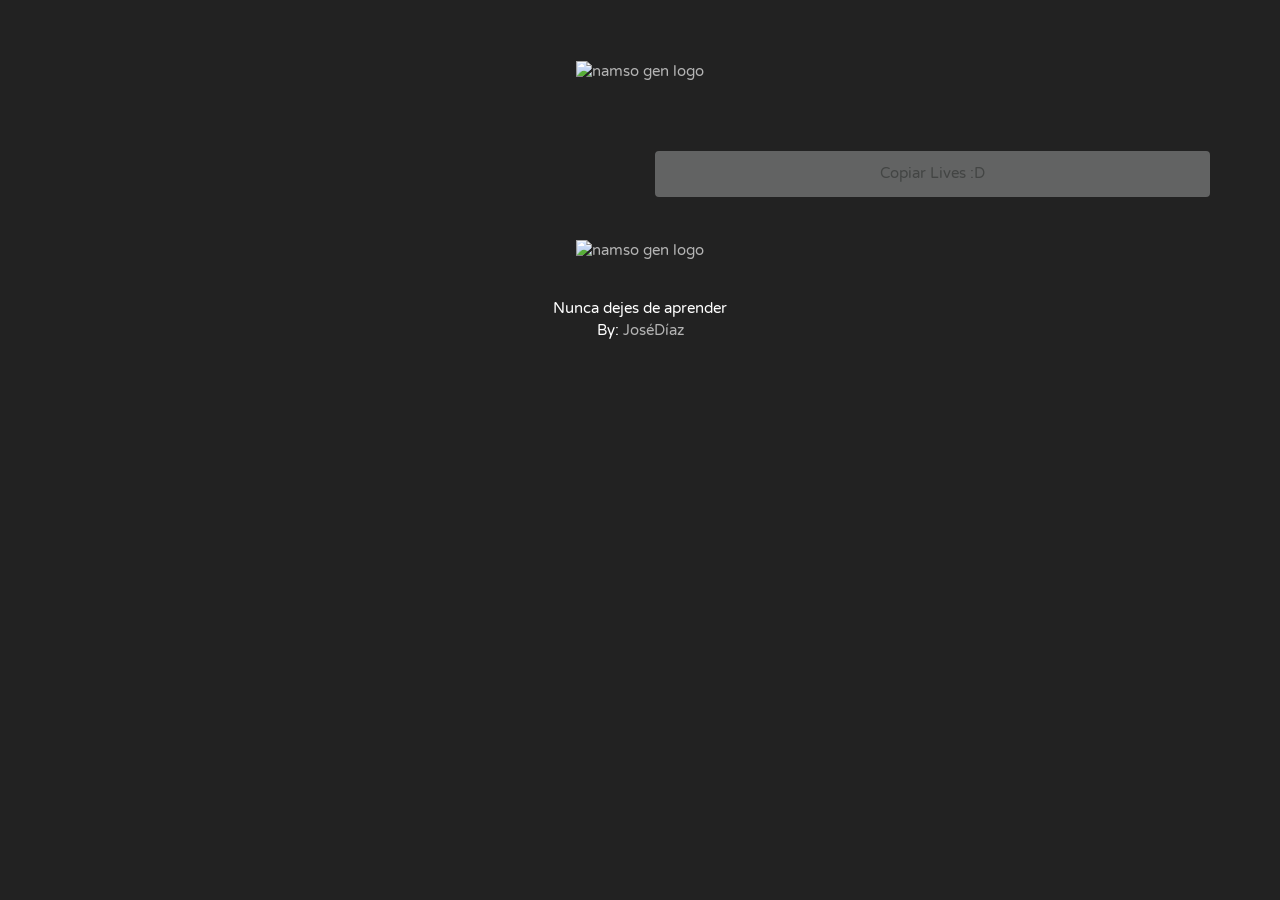
==== lives.html @ 6b5b1782 "Add files via upload" ====
<!doctype html>
<html lang="en">
<head>
    <meta charset="UTF-8">
    <meta name="viewport" content="width=device-width,initial-scale=1,user-scalable=no">
    <meta http-equiv="X-UA-Compatible" content="ie=edge">
    <title>Generador Online JoséDíaz-ValidGen</title>
    <meta name="description" content="TeamR1">
    <link rel="stylesheet" href="https://fonts.googleapis.com/css?family=Lato:300,400,700">
    <script async="" src="https://cdn.sessionstack.com/sessionstack.js"></script>
    <meta name="apple-mobile-web-app-capable" content="yes">
    <meta name="apple-mobile-web-app-status-bar-style" content="black-translucent">
    <meta name="apple-mobile-web-app-title" content="Team RL Cc Gen">
    <meta name="mobile-web-app-capable" content="yes">
    <meta name="theme-color" content="#000">
    <meta name="application-name" content="TeamR1 Cc Gen">
 
 <link rel="stylesheet" href="https://fonts.googleapis.com/css?family=Varela+Round&display=swap">
 <style>
      * {
        font-family: 'Varela Round', serif;
      }
 </style>

</head>
<style type="text/css">
html {
    font-family: sans-serif;
    -ms-text-size-adjust: 100%;
    -webkit-text-size-adjust: 100%
}
 
body {
    margin: 0
}
.navigations {
    display: flex;
    background-color:#222222;
    align-items: center;
    justify-content: center;
    height: 100px;
    margin-bottom: 30px;
  }

.naviga {
    display: flex;
    background-color:#222222;
    align-items: center;
    justify-content: center;
    height: 65px;
    margin-bottom: 15px;
  }
  
figcaption,
footer,
main,
menu,
nav,
section {
    display: block
}
 
canvas {
    display: inline-block;
    vertical-align: baseline
}
 
[hidden],
template {
    display: none
}
 
a {
    background-color: transparent
}
 
a:active,
a:hover {
    outline: 0
}
 
b,
strong {
    font-weight: 700
}
 
dfn {
    font-style: italic
}
 
h1 {
    font-size: 2em;
    margin: .67em 0
}
 
img {
    border: 0
}
 
hr {
    box-sizing: content-box;
    height: 0
}
 
code {
    font-family: monospace, monospace;
    font-size: 1em
}
 
button,
input,
select,
textarea {
    color: inherit;
    font: inherit;
    margin: 0
}
 
button {
    overflow: visible
}
 
button,
select {
    text-transform: none
}
 
button,
html input[type=button],
input[type=reset],
input[type=submit] {
    -webkit-appearance: button;
    cursor: pointer
}
 
button[disabled],
html input[disabled] {
    cursor: default
}
 
button::-moz-focus-inner,
input::-moz-focus-inner {
    border: 0;
    padding: 0
}
 
input {
    line-height: normal
}
 
input[type=checkbox],
input[type=radio] {
    box-sizing: border-box;
    padding: 0
}
 
input[type=number]::-webkit-inner-spin-button,
input[type=number]::-webkit-outer-spin-button {
    height: auto
}
 
input[type=search] {
    -webkit-appearance: textfield;
    box-sizing: content-box
}
 
input[type=search]::-webkit-search-cancel-button,
input[type=search]::-webkit-search-decoration {
    -webkit-appearance: none
}
 
textarea {
    overflow: auto
}
 
 
@media print {
    *,
    :after,
    :before {
        background: transparent!important;
        color: #000!important;
        box-shadow: none!important;
        text-shadow: none!important
    }
    a,
    a:visited {
        text-decoration: underline
    }
    a[href]:after {
        content: " (" attr(href) ")"
    }
    a[href^="#"]:after,
    a[href^="javascript:"]:after {
        content: ""
    }
    img {
        page-break-inside: avoid;
        max-width: 100%!important
    }
    h2,
    h3,
    p {
        orphans: 3;
        widows: 3
    }
    h2,
    h3 {
        page-break-after: avoid
    }
    .label {
        border: 1px solid #000
    }
}
 
 
*,
:after,
:before {
    box-sizing: border-box
}
 
html {
    font-size: 10px;
    -webkit-tap-highlight-color: rgba(0, 0, 0, 0.972)
}
 
body {
    font-family: Lato, Helvetica Neue, Helvetica, Arial, sans-serif;
    font-size: 15px;
    line-height: 1.42857143;
    color: #4F0D54;
    background-color: #000;
	color:white;
}
 
button,
input,
select,
textarea {
    font-family: inherit;
    font-size: inherit;
    line-height: inherit
}
 
a {
    color: #18bc9c
}
 
a:focus,
a:hover {
    color: #18bc9c;
    text-decoration: underline
}
 
a:focus {
    outline: 5px auto -webkit-focus-ring-color;
    outline-offset: -2px
}
 
img {
    vertical-align: middle
}
 
hr {
    margin-top: 21px;
    margin-bottom: 21px;
    border: 0;
    border-top: 1px solid #ecf0f1
}
 
[role=button] {
    cursor: pointer
}
 
.h1,
.h2,
.h3,
h1,
h2,
h3 {
    font-family: Lato, Helvetica Neue, Helvetica, Arial, sans-serif;
    font-weight: 400;
    line-height: 1.1;
    color: inherit;
    margin-top: 21px;
    margin-bottom: 10.5px
}
 
.h1,
h1 {
    font-size: 39px
}
 
.h2,
h2 {
    font-size: 32px
}
 
.h3,
h3 {
    font-size: 26px
}
 
p {
    margin: 0 0 10.5px
}
 
.text-center {
    text-align: center
}
 
.text-muted {
    color: #b4bcc2
}
 
dl {
    margin-top: 0;
    margin-bottom: 21px
}
 
code {
    font-family: Menlo, Monaco, Consolas, Courier New, monospace;
    padding: 2px 4px;
    font-size: 90%;
    color: #c7254e;
    background-color: #f9f2f4;
    border-radius: 4px
}
 
 
.container {
    margin-right: auto;
    margin-left: auto;
    padding-left: 15px;
    padding-right: 15px
}


.container {
   margin-right: auto;
   margin-left: auto;
   padding-left: 15px;
   padding-right: 15px
}

@media (min-width:768px) {
   .container {
       width: 750px
   }
}

@media (min-width:992px) {
   .container {
       width: 970px
   }
}

@media (min-width:1200px) {
   .container {
       width: 1170px
   }
}

.row {
   margin-left: -15px;
   margin-right: -15px
}

.col-md-4,
.col-md-6,
.col-md-8 {
   position: relative;
   min-height: 1px;
   padding-left: 15px;
   padding-right: 15px
}

@media (min-width:992px) {
   .col-md-4,
   .col-md-6,
   .col-md-8 {
       float: left
   }
   .col-md-8 {
       width: 66.66666667%
   }
   .col-md-6 {
       width: 50%
   }
   .col-md-4 {
       width: 33.33333333%
   }
   .col-md-offset-2 {
       margin-left: 16.66666667%
   }
}

caption {
   padding-top: 8px;
   padding-bottom: 8px;
   color: #b4bcc2;
   text-align: left
}

legend {
   display: block;
   width: 100%;
   padding: 0;
   margin-bottom: 21px;
   font-size: 22.5px;
   line-height: inherit;
   color: #000000;
   border: 0;
   border-bottom: 1px solid transparent
}

label {
   display: inline-block;
   max-width: 100%;
   margin-bottom: 5px;
	color:#b3b3b3;
   font-weight: 700
}

input[type=search] {"
   box-sizing: border-box
}

input[type=checkbox],
input[type=radio] {
   margin: 4px 0 0;
   margin-top: 1px\9;
   line-height: normal
}

input[type=file] {
   display: block
}

input[type=range] {
   display: block;
   width: 100%
}

select[multiple],
select[size] {
   height: auto
}

input[type=checkbox]:focus,
input[type=file]:focus,
input[type=radio]:focus {
   outline: 5px auto -webkit-focus-ring-color;
   outline-offset: -2px
}

.form-control {
   display: block;
   width: 100%;
   height: 45px;
   padding: 10px 15px;
   font-size: 15px;
   line-height: 1.42857143;
   color: rgb(51, 51, 51);
   background-color: #fff;
   background-image: none;
   border: 1px solid #dce4ec;
   border-radius: 4px;
   box-shadow: inset 0 1px 1px rgba(0, 0, 0, .075);
   transition: border-color .15s ease-in-out, box-shadow .15s ease-in-out
}

.form-control:focus {
   border-color: #000000;
   outline: 0;
   box-shadow: inset 0 1px 1px rgba(0, 0, 0, .075), 0 0 8px rgba(44, 62, 80, .6)
}

.form-control::-moz-placeholder {
   color: #acb6c0;
   opacity: 1
}

.form-control:-ms-input-placeholder {
   color: #acb6c0
}

.form-control::-webkit-input-placeholder {
   color: #acb6c0
}

.form-control::-ms-expand {
   border: 0;
   background-color: transparent
}

.form-control[disabled],
.form-control[readonly] {
   background-color: #ecf0f1;
   opacity: 1
}

.form-control[disabled] {
   cursor: not-allowed
}

textarea.form-control {
   height: auto
}

input[type=search] {
   -webkit-appearance: none
}

@media screen and (-webkit-min-device-pixel-ratio:0) {
   input[type=date].form-control,
   input[type=datetime-local].form-control,
   input[type=month].form-control,
   input[type=time].form-control {
       line-height: 45px
   }
}

.form-group {
   margin-bottom: 15px
}

.checkbox {
   position: relative;
   display: block;
   margin-top: 10px;
   margin-bottom: 10px
}

.checkbox label {
   min-height: 21px;
   padding-left: 20px;
   margin-bottom: 0;
   font-weight: 400;
   cursor: pointer
}

.checkbox input[type=checkbox] {
   position: absolute;
   margin-left: -20px;
   margin-top: 4px\9
}

.checkbox+.checkbox {
   margin-top: -5px
}

input[type=checkbox][disabled],
input[type=radio][disabled] {
   cursor: not-allowed
}

.btn {
   display: inline-block;
   margin-bottom: 0;
   font-weight: 400;
   text-align: center;
   vertical-align: middle;
   touch-action: manipulation;
   cursor: pointer;
   background-image: none;
   border: 1px solid transparent;
   white-space: nowrap;
   padding: 10px 15px;
   font-size: 15px;
   line-height: 1.42857143;
   border-radius: 4px;
   -webkit-user-select: none;
   -moz-user-select: none;
   -ms-user-select: none;
   user-select: none
}
line-height: 1.42857143;
border-radius: 4px;
-webkit-user-select: none;
-moz-user-select: none;
-ms-user-select: none;
user-select: none
}
 
.btn:active:focus,
.btn:focus {
outline: 5px auto -webkit-focus-ring-color;
outline-offset: -2px
}
 
.btn:focus,
.btn:hover {
color: #626363;
text-decoration: none
}
 
.btn:active {
outline: 0;
background-image: none;
box-shadow: inset 0 3px 5px rgba(0, 0, 0, .125)
}
 
.btn[disabled] {
cursor: not-allowed;
opacity: .65;
filter: alpha(opacity=65);
box-shadow: none
}
 
.btn-primary {
color: #434544;
background-color: #626363;
border-color:#626363;
}
 
.btn-primary:focus {
color: #434544;
background-color: #626363;
border-color: #626363
}
 
.btn-primary:active,
.btn-primary:hover {
color: #434544;
background-color: #626363;
border-color: #626363;
}
 
.btn-primary:active:focus,
.btn-primary:active:hover {
color: #434544;
background-color: #626363;
border-color: #626363;
}
 
.btn-primary:active {
background-image: none
}
 
.btn-primary[disabled]:focus,
.btn-primary[disabled]:hover {
background-color: #626363;
border-color: #626363
}
 
.btn-block {
display: block;
width: 100%
}
 
.btn-block+.btn-block {
margin-top: 5px
}
 
input[type=button].btn-block,
input[type=reset].btn-block,
input[type=submit].btn-block {
width: 100%
}
 
[data-toggle=buttons]>.btn input[type=checkbox],
[data-toggle=buttons]>.btn input[type=radio] {
position: absolute;
clip: rect(0, 0, 0, 0);
pointer-events: none
}
 
.input-group {
position: relative;
display: table;
border-collapse: separate
}
 
.input-group[class*=col-] {
float: none;
padding-left: 0;
padding-right: 0
}
 
.input-group .form-control {
position: relative;
z-index: 2;
float: left;
width: 100%;
margin-bottom: 0
}
 
.input-group .form-control:focus {
z-index: 3
}
 
.input-group-addon,
.input-group .form-control {
display: table-cell
}
 
.input-group-addon:not(:first-child):not(:last-child),
.input-group .form-control:not(:first-child):not(:last-child) {
border-radius: 0
}
 
.input-group-addon {
width: 1%;
white-space: nowrap;
vertical-align: middle;
padding: 10px 15px;
font-size: 15px;
font-weight: 400;
line-height: 1;
color: #000000;
text-align: center;
background-color: #ecf0f1;
border: 1px solid #dce4ec;
border-radius: 4px
}
 
.input-group-addon input[type=checkbox],
.input-group-addon input[type=radio] {
margin-top: 0
}
 
.input-group-addon:first-child,
.input-group .form-control:first-child {
border-bottom-right-radius: 0;
border-top-right-radius: 0
}
 
.input-group-addon:first-child {
border-right: 0
}
 
.input-group-addon:last-child,
.input-group .form-control:last-child {
border-bottom-left-radius: 0;
border-top-left-radius: 0
}
 
.input-group-addon:last-child {
border-left: 0
}
 
.nav {
margin-bottom: 0;
padding-left: 0;
list-style: none
}
 
.label {
display: inline;
padding: .2em .6em .3em;
font-size: 75%;
font-weight: 700;
line-height: 1;
color: #fff;
text-align: center;
white-space: nowrap;
vertical-align: baseline;
border-radius: .25em
}
 
a.label:focus,
a.label:hover {
color: #fff;
text-decoration: none;
cursor: pointer
}
 
.label:empty {
display: none
}
 
.btn .label {
position: relative;
top: -1px
}
 
@-webkit-keyframes progress-bar-stripes {
0% {
    background-position: 40px 0
}
to {
    background-position: 0 0
}
}
 
@keyframes progress-bar-stripes {
0% {
    background-position: 40px 0
}
to {
    background-position: 0 0
}
}
 
.container:after,
.container:before,
.nav:after,
.nav:before,
.row:after,
.row:before {
content: " ";
display: table
}
 
.container:after,
.nav:after,
.row:after {
clear: both
}
 
.hidden {
display: none!important
}
 
@-ms-viewport {
width: device-width
}
 
.btn {
border-width: 2px
}
 
.btn:active {
box-shadow: none
}
 
.form-control,
input {
border-width: 2px;
box-shadow: none
}
 
.form-control:focus,
input:focus {
box-shadow: none
}
 
body {
background-color: #222;
font-family: sans-serif
	color:#b3b3b3;
}
 
a {
text-decoration: none;
color:#b3b3b3;
}
 
textarea {
resize: none
}
 
.form-group .form-control {
border-color:#fff;
font-weight: 700
}
 
.form-group .form-control:focus,
.form-group .form-control:hover {
border-color: #fff;
}
 
.form-group .btn {
font-weight: 700
}
 
.input-group-field {
display: table-cell;
vertical-align: middle;
border-radius: 4px
}
 
.input-group-field .form-control {
border-radius: inherit!important
}
 
.input-group-field:not(:first-child):not(:last-child) {
border-radius: 0
}
 
.input-group-field:not(:first-child):not(:last-child) .form-control {
border-left-width: 0;
border-right-width: 0
}
 
.input-group-field:last-child {
border-top-left-radius: 0;
border-bottom-left-radius: 0
}
 
.img-fluid {
max-width: 100%
}
</style>
<body>
 
<div id="app">
	<br>
    <nav class="navigations"><a class="logou" href="https://github.com/Juliocj7"><img alt="namso gen logo" src="https://raw.githubusercontent.com/piratainformatico2/piratainformatico2/main/images/IMG_1634612334366.png" width="320" height="150" /></a></nav>

    <!--<nav class="navigations"><font color="white" height="40" style=bold>Generador de tarjetas de crédito</font></nav>-->
    <div class="container">
        <div class="row">
            <div class="col-md-6">
                <form-generator></form-generator>
            </div>
            <div class="col-md-6">
                <generated-credit-cards></generated-credit-cards>
		<button type="submit" class="btn btn-primary btn-block" onclick="copy()">Copiar Lives :D</button>

            </div>
        </div>
        <input type="hidden" name="IL_IN_ARTICLE">
        <input type="hidden" name="IL_IN_TAG" value="2">
 
    </div>
    <br> 

    <nav class="naviga"><a class="logou" href="https://github.com/piratainformatico2"><img alt="namso gen logo" src="https://raw.githubusercontent.com/piratainformatico2/piratainformatico2/main/images/IMG_1634612693089.png" width="320" height="165" /></a></nav>

 <center> Nunca dejes de aprender </br> By: <a href="https://github.com/piratainformatico2">JoséDíaz</a> </center>
        </p></div></div>
</div>
   <script language="javascript" src="gen-backend.js"></script>

<script>
function copy(){
    document.querySelector("textarea").select();
    document.execCommand('copy');
}
</script>


</body>
</html>
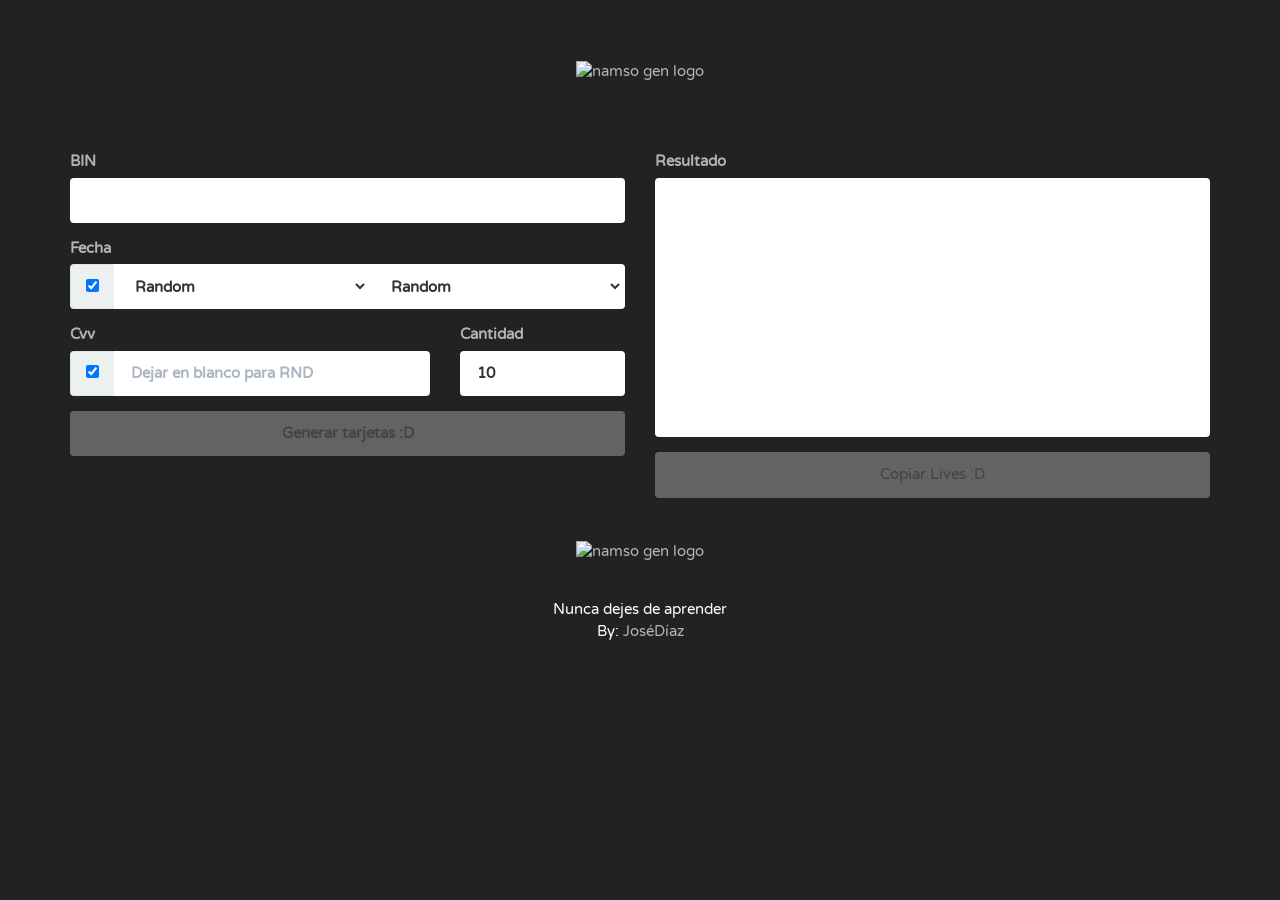
==== commit 59b90604: "Update lives.html" ====
--- a/lives.html
+++ b/lives.html
@@ -899,7 +899,7 @@
  
 <div id="app">
 	<br>
-    <nav class="navigations"><a class="logou" href="https://github.com/Juliocj7"><img alt="namso gen logo" src="https://raw.githubusercontent.com/piratainformatico2/piratainformatico2/main/images/IMG_1634612334366.png" width="320" height="150" /></a></nav>
+    <nav class="navigations"><a class="logou" href="https://github.com/JoseDz7"><img alt="namso gen logo" src="https://raw.githubusercontent.com/piratainformatico2/piratainformatico2/main/images/IMG_1634612334366.png" width="320" height="150" /></a></nav>
 
     <!--<nav class="navigations"><font color="white" height="40" style=bold>Generador de tarjetas de crédito</font></nav>-->
     <div class="container">
